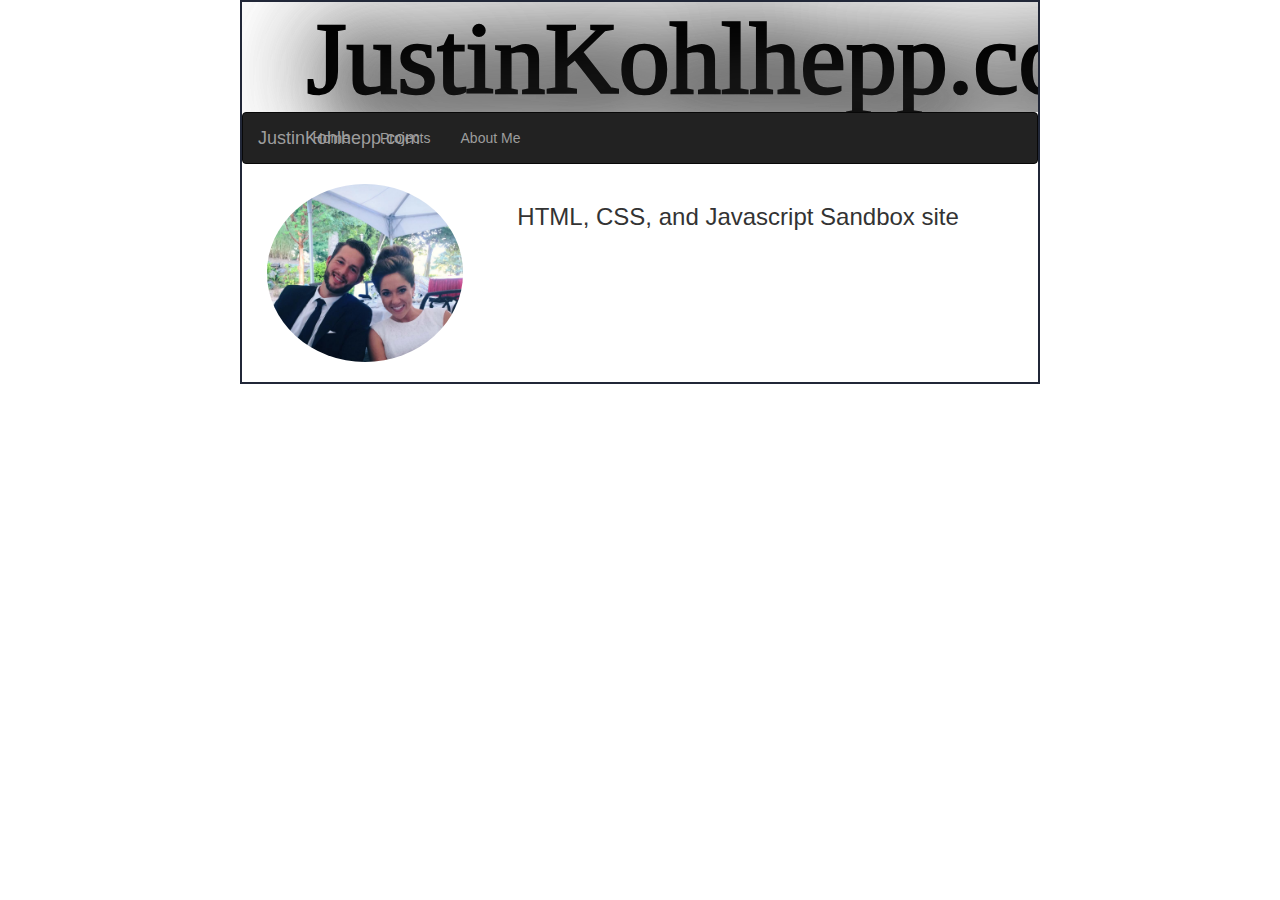
==== index.html @ d5997cf8 "a" ====
<!DOCTYPE html PUBLIC "-//W3C//DTD XHTML 1.0 Transitional//EN" "http://www.w3.org/TR/xhtml1/DTD/xhtml1-transitional.dtd">
<html xmlns="http://www.w3.org/1999/xhtml">
  <head>
    <meta http-equiv="Content-Type" content="text/html; charset=UTF-8" />
	<link rel="stylesheet" href="/css/style.css">
	 <!-- Latest compiled and minified CSS -->
	<link rel="stylesheet" href="https://maxcdn.bootstrapcdn.com/bootstrap/3.3.7/css/bootstrap.min.css">
	<!-- jQuery library -->
	<script src="https://ajax.googleapis.com/ajax/libs/jquery/3.3.1/jquery.min.js"></script>
	<!-- Latest compiled JavaScript -->
	<script src="https://maxcdn.bootstrapcdn.com/bootstrap/3.3.7/js/bootstrap.min.js"></script> 
    <title>JustinKohlhepp.com</title>
  </head>
  <body>
  <div class="page-wrapper" width=600px>
 
       <img src="/images/justinkohlhepplogo.svg">
		<!--
		<ul>
		<li><a href="/index.html">Home</a></li>
		<li><a href="/projects.html">Projects</a></li>
		<li><a href="/aboutme.html">About Me</a></li>
		</ul>
		-->
		<nav class="navbar navbar-inverse">
  <div class="container-fluid">
    <div class="navbar-header">
	<div class="row">
  <div class="col-sm-1">
      <a class="navbar-brand" href="#">JustinKohlhepp.com</a>
	  </div>
     <div class="col-sm-8">
    <ul class="nav navbar-nav">	 
      <li class="active">
		<li><a href="/index.html">Home</a></li>
		<li><a href="/projects.html">Projects</a></li>
		<li><a href="/aboutme.html">About Me</a></li>
		    </ul>
	</div>
		</div>
  </div>
</nav>
 <div class="row">
  <div class="col-sm-4">
   <img class="img-circle" src="/images/gala.jpg" alt="Justin" style="width:80%" style="height=80%"> 
  </div>
  <div class="col-sm-8">
  <h3>HTML, CSS, and Javascript Sandbox site</h3>
    </div>
</div> 
</div> 
</div>
  </body>
</html>
---- css/style.css ----
.page-wrapper {
	position: relative;
	margin: 0 auto;
	width: 800px;
	text-align: left;
	border-width: 2px;
    border-color: #212738;
    border-style: solid;
	padding-bottom: 20px
	}
img {
    display: block;
    margin-left: auto;
    margin-right: auto;
    width: 100%;
}
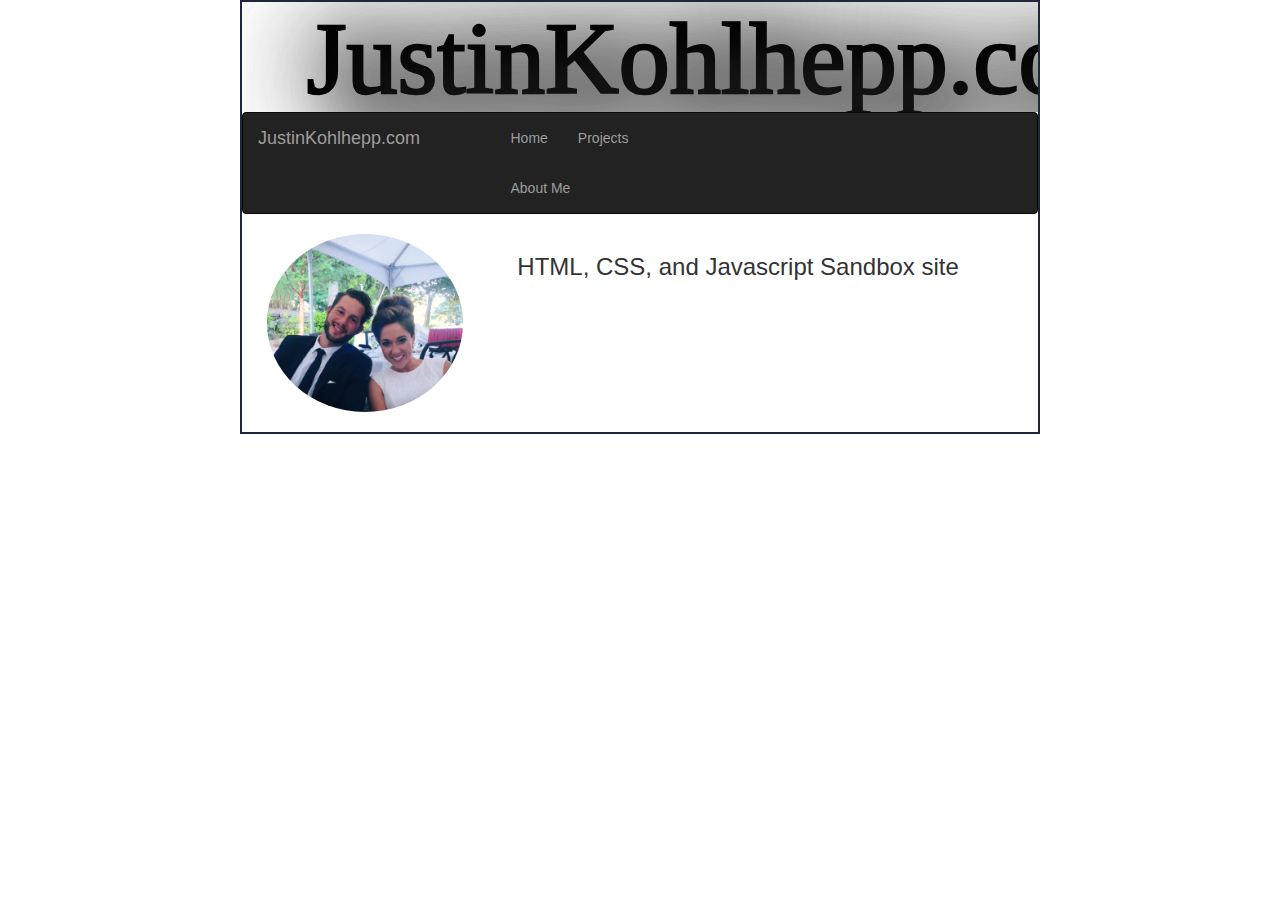
==== commit 259e8e08: "a" ====
--- a/index.html
+++ b/index.html
@@ -27,10 +27,10 @@
   <div class="container-fluid">
     <div class="navbar-header">
 	<div class="row">
-  <div class="col-sm-1">
+  <div class="col-sm-6">
       <a class="navbar-brand" href="#">JustinKohlhepp.com</a>
 	  </div>
-     <div class="col-sm-8">
+     <div class="col-sm-6">
     <ul class="nav navbar-nav">	 
       <li class="active">
 		<li><a href="/index.html">Home</a></li>
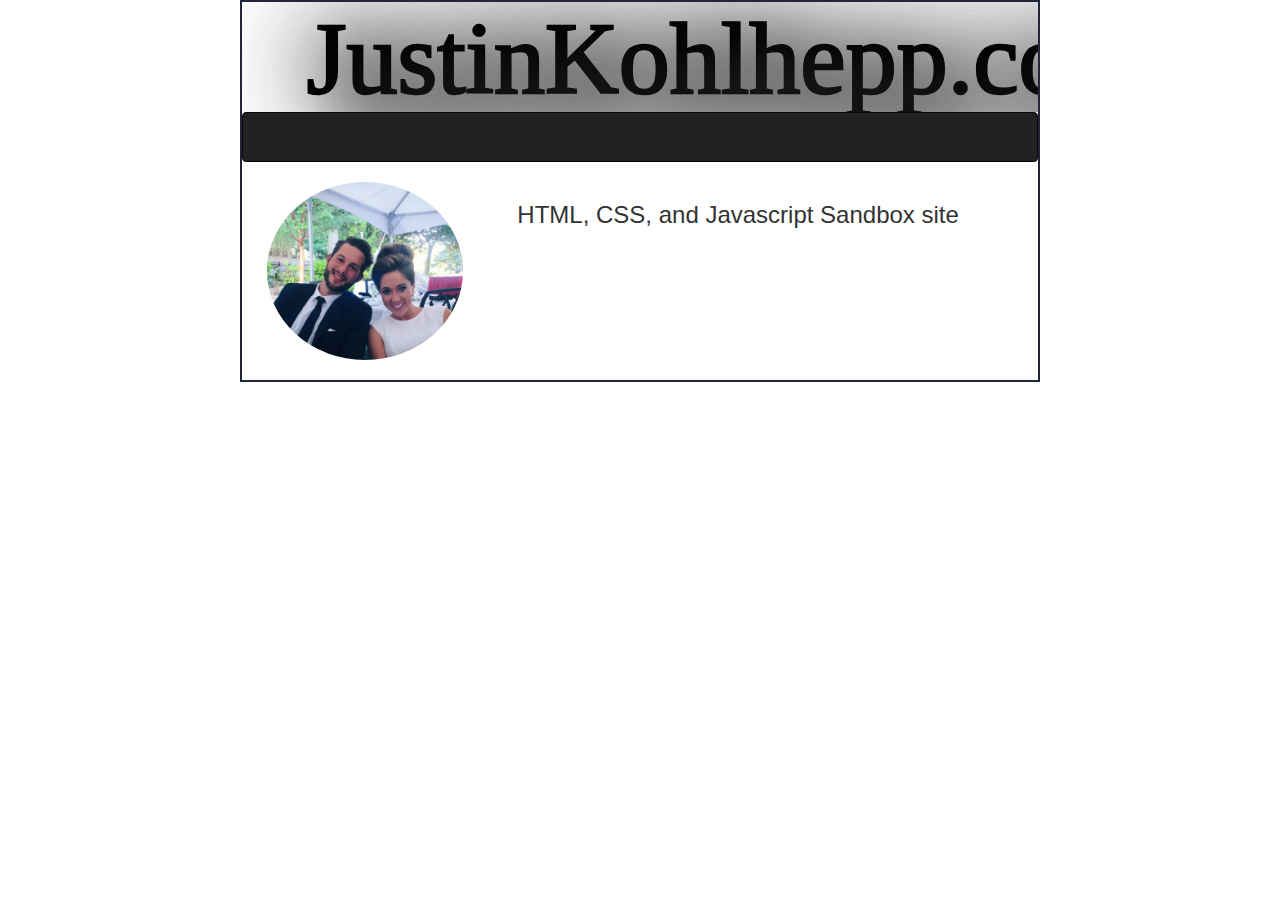
==== commit 6ad6bc7d: "a" ====
--- a/index.html
+++ b/index.html
@@ -16,21 +16,15 @@
   <div class="page-wrapper" width=600px>
  
        <img src="/images/justinkohlhepplogo.svg">
-		<!--
-		<ul>
-		<li><a href="/index.html">Home</a></li>
-		<li><a href="/projects.html">Projects</a></li>
-		<li><a href="/aboutme.html">About Me</a></li>
-		</ul>
-		-->
+
 		<nav class="navbar navbar-inverse">
   <div class="container-fluid">
     <div class="navbar-header">
-	<div class="row">
-  <div class="col-sm-6">
+			<div class="row">
+  <div class="col-sm-7 visible-sm-block visible-md-block border">
       <a class="navbar-brand" href="#">JustinKohlhepp.com</a>
 	  </div>
-     <div class="col-sm-6">
+     <div class="col-sm-5 visible-sm-block visible-md-block border">
     <ul class="nav navbar-nav">	 
       <li class="active">
 		<li><a href="/index.html">Home</a></li>
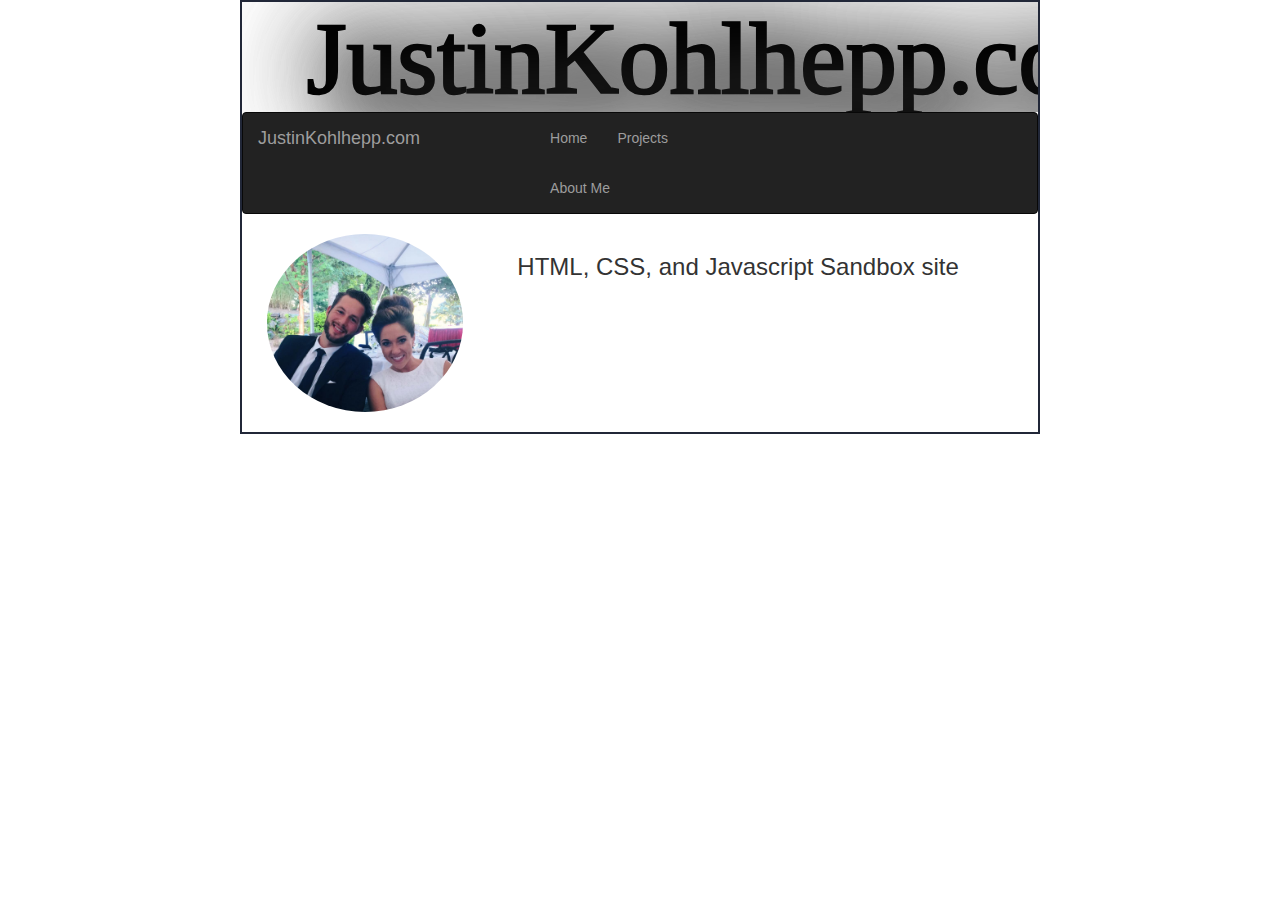
==== commit d6d1d6fe: "a" ====
--- a/index.html
+++ b/index.html
@@ -21,10 +21,10 @@
   <div class="container-fluid">
     <div class="navbar-header">
 			<div class="row">
-  <div class="col-sm-7 visible-sm-block visible-md-block border">
+  <div class="col-sm-7">
       <a class="navbar-brand" href="#">JustinKohlhepp.com</a>
 	  </div>
-     <div class="col-sm-5 visible-sm-block visible-md-block border">
+     <div class="col-sm-5">
     <ul class="nav navbar-nav">	 
       <li class="active">
 		<li><a href="/index.html">Home</a></li>
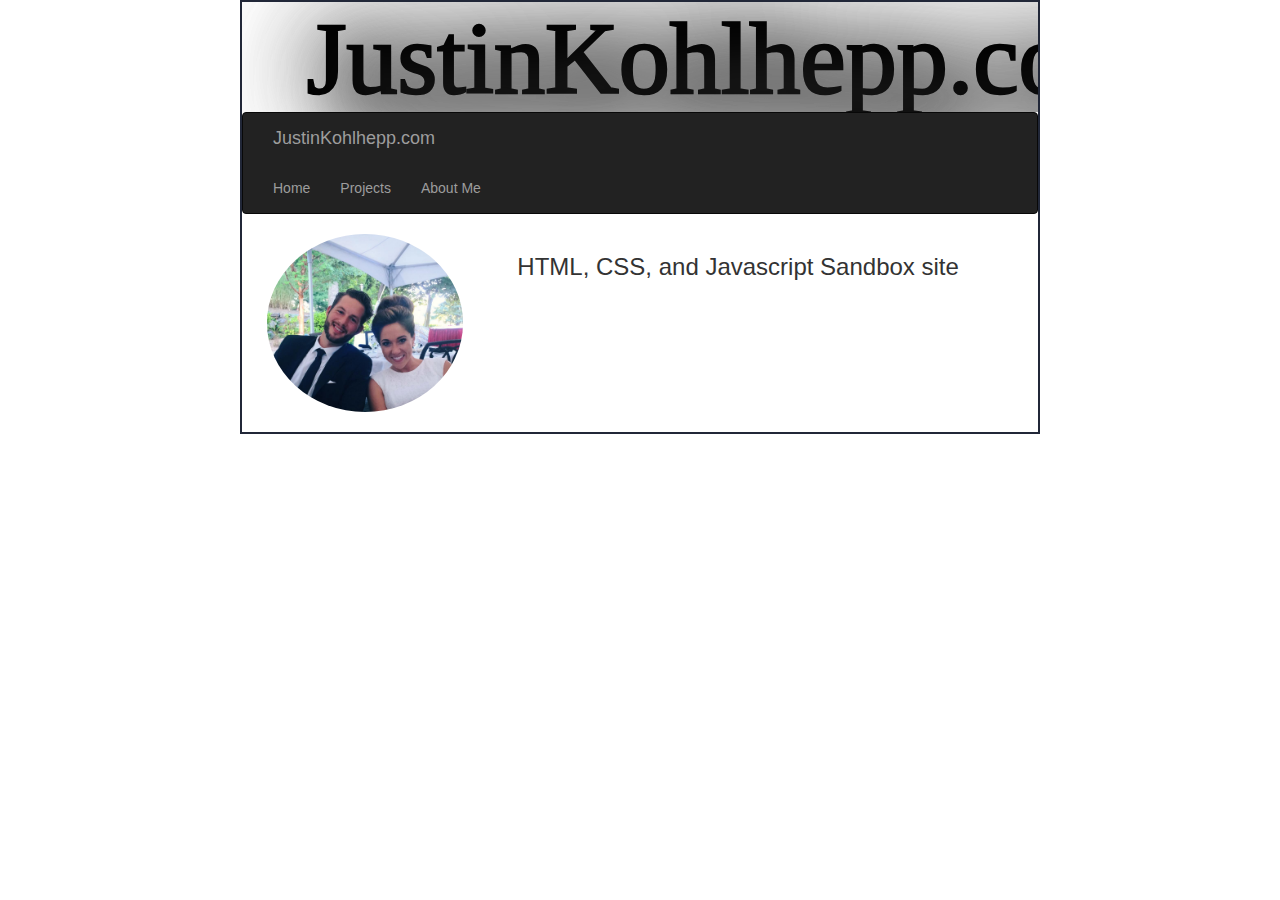
==== commit e3da3b59: "a" ====
--- a/index.html
+++ b/index.html
@@ -20,19 +20,19 @@
 		<nav class="navbar navbar-inverse">
   <div class="container-fluid">
     <div class="navbar-header">
-			<div class="row">
+			
   <div class="col-sm-7">
       <a class="navbar-brand" href="#">JustinKohlhepp.com</a>
 	  </div>
-     <div class="col-sm-5">
+    
     <ul class="nav navbar-nav">	 
       <li class="active">
 		<li><a href="/index.html">Home</a></li>
 		<li><a href="/projects.html">Projects</a></li>
 		<li><a href="/aboutme.html">About Me</a></li>
 		    </ul>
-	</div>
-		</div>
+	
+		
   </div>
 </nav>
  <div class="row">
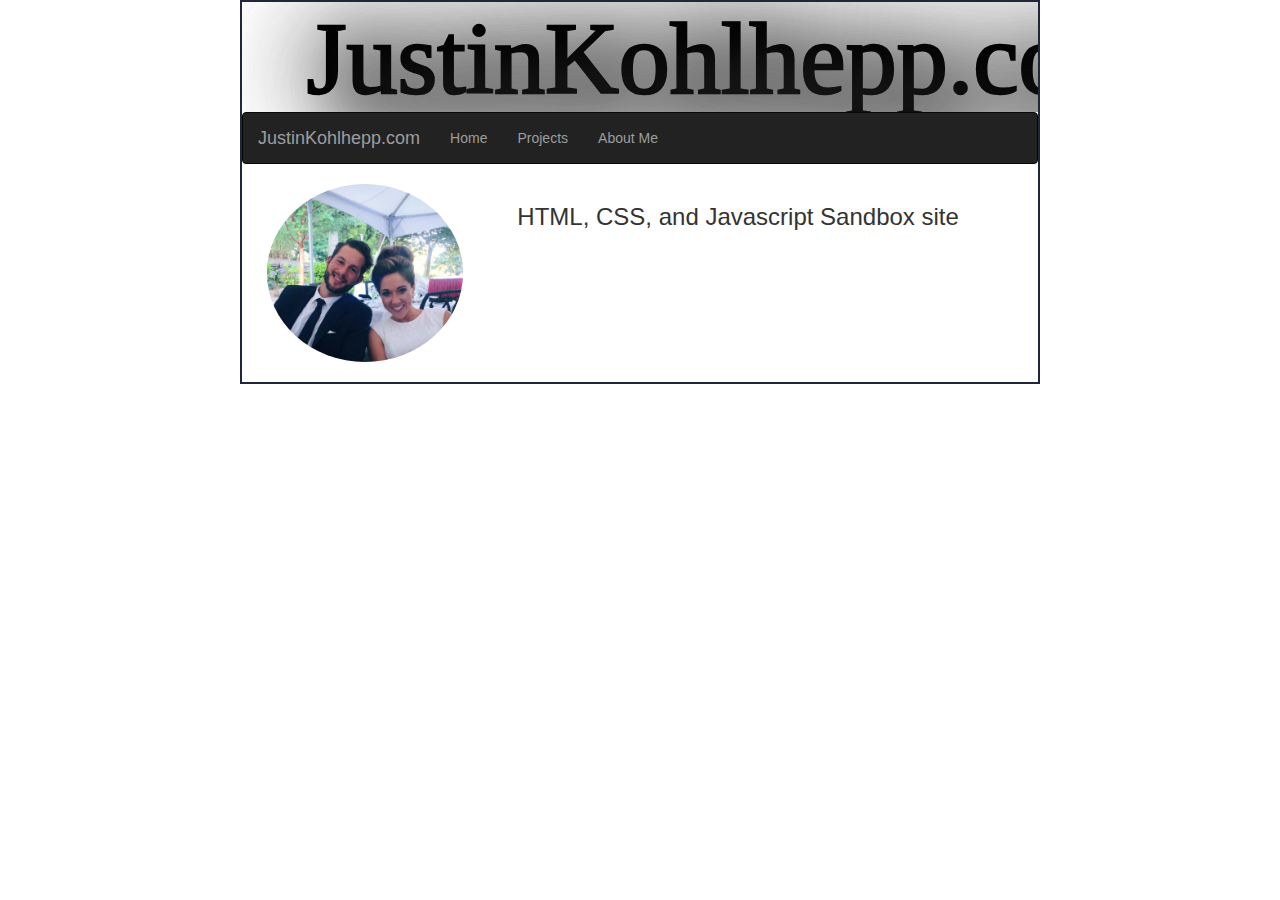
==== commit 7223a8ad: "a" ====
--- a/index.html
+++ b/index.html
@@ -20,11 +20,7 @@
 		<nav class="navbar navbar-inverse">
   <div class="container-fluid">
     <div class="navbar-header">
-			
-  <div class="col-sm-7">
       <a class="navbar-brand" href="#">JustinKohlhepp.com</a>
-	  </div>
-    
     <ul class="nav navbar-nav">	 
       <li class="active">
 		<li><a href="/index.html">Home</a></li>
@@ -32,7 +28,7 @@
 		<li><a href="/aboutme.html">About Me</a></li>
 		    </ul>
 	
-		
+</div>		
   </div>
 </nav>
  <div class="row">
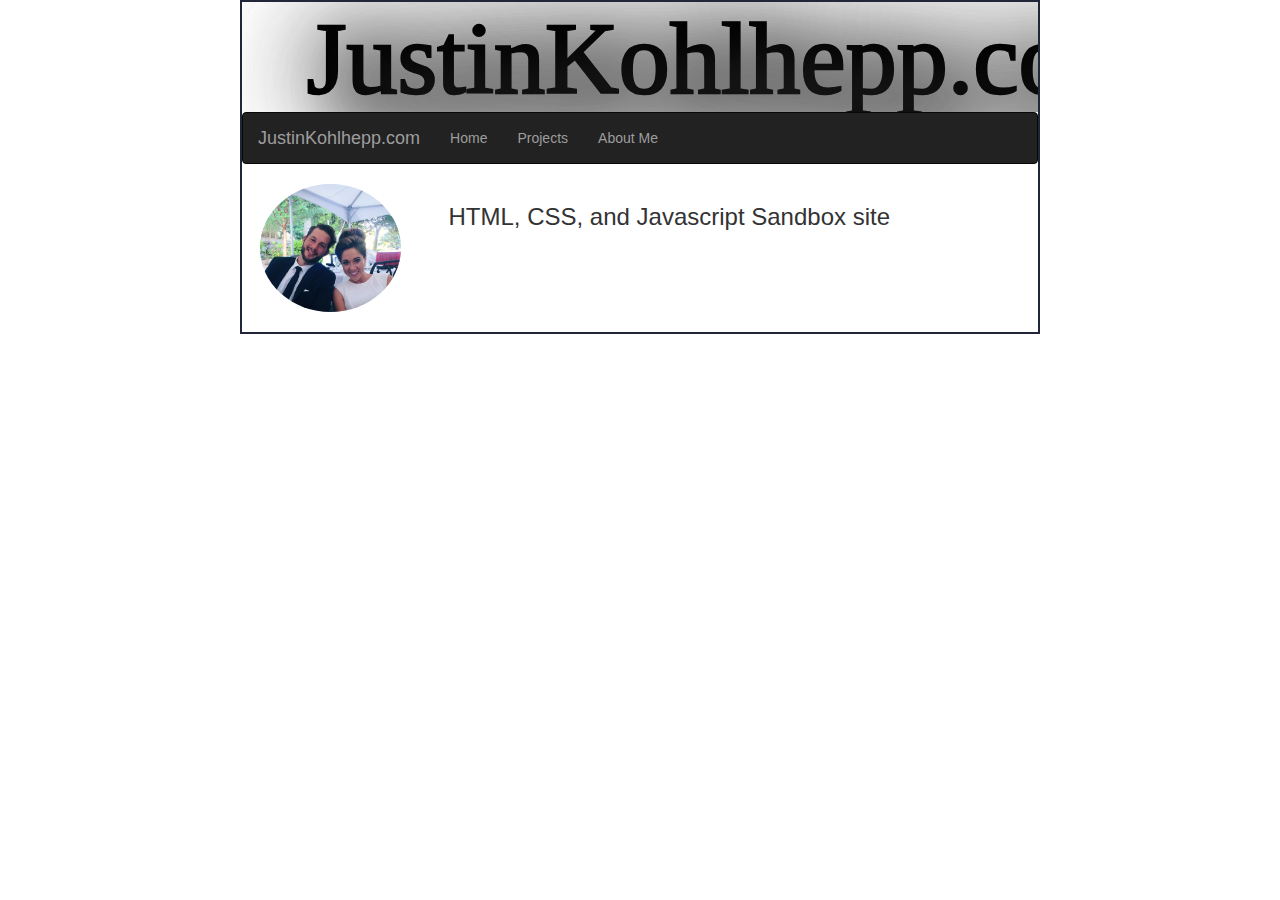
==== commit 34b3ff36: "a" ====
--- a/index.html
+++ b/index.html
@@ -32,10 +32,10 @@
   </div>
 </nav>
  <div class="row">
-  <div class="col-sm-4">
+  <div class="col-sm-3">
    <img class="img-circle" src="/images/gala.jpg" alt="Justin" style="width:80%" style="height=80%"> 
   </div>
-  <div class="col-sm-8">
+  <div class="col-sm-9">
   <h3>HTML, CSS, and Javascript Sandbox site</h3>
     </div>
 </div> 
